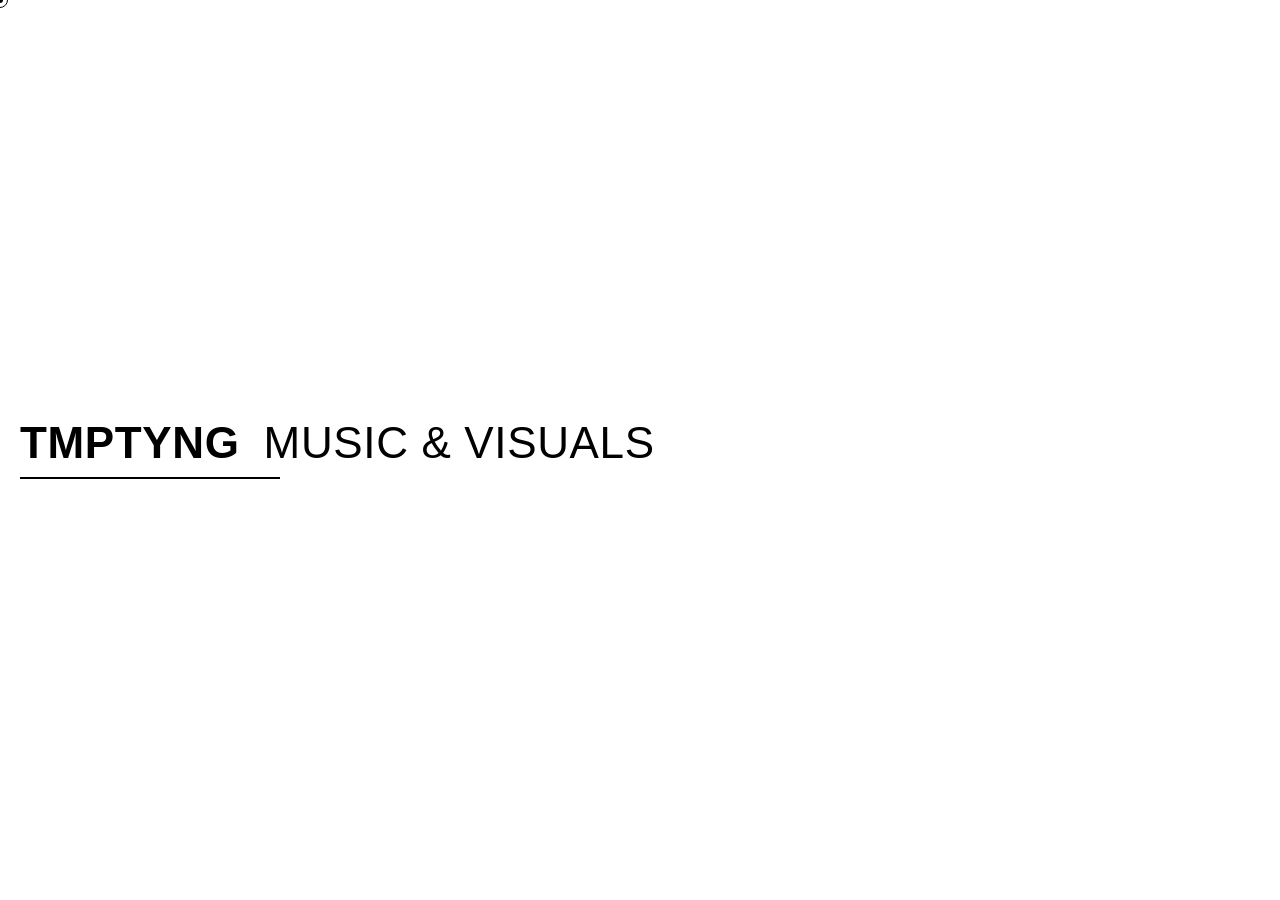
==== tmptyng_frontend/index.html @ a71682e7 "First stab at the site" ====
<!DOCTYPE html>
<html lang="en">
<head>
    <meta charset="utf-8">
    <meta name="viewport" content="width=device-width, initial-scale=1">
    <title>TMPTYNG</title>
    <meta name="description" content="TMPTYNG is an audio-visual project exploring sound and image through real-time process.">
    <meta property="og:title" content="TMPTYNG">
    <meta property="og:description" content="TMPTYNG is an audio-visual project exploring sound and image through real-time process.">
    <meta name="twitter:card" content="summary_large_image">
    <link rel="icon" href="data:,">
    <link rel="stylesheet" href="css/style.css">
</head>
<body class="is-loading">

    <div id="cursor" class="cursor" aria-hidden="true"></div>
    <div id="cursor-small" class="cursor-small" aria-hidden="true"></div>

    <header class="site-header">
        <div class="header-row">
            <a class="logo" href="/">TMPTYNG</a>
            <nav aria-label="Main navigation">
                <ul class="nav-list">
                    <li><a href="#">.VISUALS</a></li>
                    <li><a href="#">.COMPOSITION</a></li>
                    <li><a href="#">.EVENTS</a></li>
                    <li><a href="#">.PRINTS</a></li>
                    <li><a href="#">.ABOUT</a></li>
                </ul>
            </nav>
        </div>
    </header>

    <div id="intro" class="intro">
        <div class="intro-text">
            <p class="intro-line"><span>TMPTYNG</span></p>
            <p class="intro-line intro-line--sub"><span>MUSIC &amp; VISUALS</span></p>
        </div>
        <div class="intro-bar">
            <div id="intro-bar-fill" class="intro-bar-fill"></div>
        </div>
    </div>

    <main class="hero">
        <div class="hero-media" aria-hidden="true">
            <!-- Replace with: <video autoplay muted loop playsinline src="..."></video> -->
        </div>
        <div class="hero-scrim"></div>

        <div class="hero-info">
            <div class="hero-heading">
                <h1 class="hero-index">
                    <span id="hero-index-current">01</span> - <span id="hero-index-total">05</span>
                </h1>
                <div class="hero-title-wrap">
                    <h2 id="hero-title" class="hero-title">BIRTH AND CARNAGE</h2>
                </div>
            </div>

            <div class="filmstrip" id="filmstrip">
                <div class="filmstrip-playhead" id="filmstrip-playhead"></div>
                <button class="filmstrip-item is-active" type="button" data-index="0" data-title="BIRTH AND CARNAGE">
                    <span class="filmstrip-label">01</span>
                </button>
                <button class="filmstrip-item" type="button" data-index="1" data-title="THE SPACE BETWEEN">
                    <span class="filmstrip-label">02</span>
                </button>
                <button class="filmstrip-item" type="button" data-index="2" data-title="REIGNING CHAMP">
                    <span class="filmstrip-label">03</span>
                </button>
                <button class="filmstrip-item" type="button" data-index="3" data-title="MASTER OF FORM">
                    <span class="filmstrip-label">04</span>
                </button>
                <button class="filmstrip-item" type="button" data-index="4" data-title="BETTER TOGETHER">
                    <span class="filmstrip-label">05</span>
                </button>
            </div>
        </div>
    </main>

    <script src="js/main.js"></script>
</body>
</html>
---- tmptyng_frontend/css/style.css ----
/* ---------------------------------------------------------
   TMPTYNG — base
--------------------------------------------------------- */

:root {
    --bg: #000;
    --fg: #fff;
    --frame: 20px;
    --gutter: 16px;
    --header-h: 88px;
    --ease: cubic-bezier(.22, 1, .36, 1);
}

* {
    box-sizing: border-box;
}

html, body {
    margin: 0;
    padding: 0;
    background: var(--bg);
    color: var(--fg);
}

body {
    font-family: "Helvetica Neue", Helvetica, Arial, sans-serif;
    -webkit-font-smoothing: antialiased;
    min-height: 100svh;
    overflow-x: hidden;
}

a {
    color: inherit;
    text-decoration: none;
}

ul {
    list-style: none;
    margin: 0;
    padding: 0;
}

button {
    font: inherit;
    color: inherit;
    background: none;
    border: 0;
    padding: 0;
    cursor: pointer;
}

.label,
.logo,
.nav-list a,
.hero-index,
.hero-title,
.intro-text,
.filmstrip-label {
    text-transform: uppercase;
    letter-spacing: 0.04em;
}

/* ---------------------------------------------------------
   Custom cursor
--------------------------------------------------------- */

@media (hover: hover) and (pointer: fine) {
    body {
        cursor: none;
    }

    a, button {
        cursor: none;
    }
}

.cursor,
.cursor-small {
    position: fixed;
    top: 0;
    left: 0;
    pointer-events: none;
    transform: translate3d(-50%, -50%, 0);
    mix-blend-mode: difference;
    z-index: 9999;
    will-change: transform;
}

.cursor {
    width: 16px;
    height: 16px;
    border: 1px solid var(--fg);
    border-radius: 50%;
    transition: width .2s var(--ease), height .2s var(--ease);
}

.cursor-small {
    width: 6px;
    height: 6px;
    background: var(--fg);
    border-radius: 50%;
}

@media (hover: none), (pointer: coarse) {
    .cursor,
    .cursor-small {
        display: none;
    }
}

/* ---------------------------------------------------------
   Header
--------------------------------------------------------- */

.site-header {
    position: fixed;
    top: 0;
    left: 0;
    width: 100%;
    z-index: 400;
    padding: var(--frame);
    mix-blend-mode: difference;
    color: var(--fg);
}

.header-row {
    display: flex;
    align-items: flex-start;
    justify-content: space-between;
    gap: var(--gutter);
}

.logo {
    font-size: clamp(1rem, 2vw, 1.15rem);
    font-weight: 600;
}

.nav-list {
    display: flex;
    gap: clamp(16px, 2.5vw, 40px);
    font-size: 0.75rem;
}

.nav-list a {
    opacity: 0.5;
    transition: opacity .25s var(--ease);
}

.nav-list a:hover {
    opacity: 1;
}

@media (max-width: 640px) {
    .nav-list {
        gap: 12px;
        flex-wrap: wrap;
        justify-content: flex-end;
        font-size: 0.65rem;
    }
}

/* ---------------------------------------------------------
   Intro
--------------------------------------------------------- */

.intro {
    position: fixed;
    inset: 0;
    z-index: 500;
    background: var(--fg);
    color: var(--bg);
    display: flex;
    flex-direction: column;
    align-items: flex-start;
    justify-content: center;
    padding: var(--frame);
    gap: 12px;
    transition: opacity .7s var(--ease), visibility 0s linear .7s;
}

.is-loaded .intro {
    opacity: 0;
    visibility: hidden;
}

.intro-text {
    display: flex;
    align-items: baseline;
    gap: clamp(12px, 2vw, 24px);
    flex-wrap: wrap;
}

.intro-line {
    margin: 0;
    overflow: hidden;
    font-size: clamp(1.5rem, 5vw, 2.75rem);
    font-weight: 600;
    line-height: 1;
}

.intro-line--sub {
    font-weight: 400;
}

.intro-line span {
    display: block;
    transform: translateY(100%);
    animation: intro-rise .7s var(--ease) forwards;
}

.intro-line--sub span {
    animation-delay: .15s;
}

@keyframes intro-rise {
    to { transform: translateY(0); }
}

.intro-bar {
    width: min(260px, 60vw);
    height: 2px;
    background: rgba(0, 0, 0, .2);
}

.intro-bar-fill {
    height: 100%;
    width: 0%;
    background: var(--bg);
    transition: width 1.1s var(--ease);
}

/* ---------------------------------------------------------
   Hero
--------------------------------------------------------- */

.hero {
    position: relative;
    width: 100%;
    height: 100svh;
    overflow: hidden;
    background: var(--bg);
}

.hero-media {
    position: absolute;
    inset: 0;
    background: linear-gradient(120deg, #1a1a1a, #050505 40%, #262626 75%, #0a0a0a);
    background-size: 220% 220%;
    animation: hero-drift 16s ease-in-out infinite;
}

@keyframes hero-drift {
    0%   { background-position: 0% 30%; }
    50%  { background-position: 100% 70%; }
    100% { background-position: 0% 30%; }
}

.hero-scrim {
    position: absolute;
    inset: 0;
    background: linear-gradient(0deg, rgba(0,0,0,.65) 0%, rgba(0,0,0,0) 45%);
}

.hero-info {
    position: absolute;
    left: 0;
    bottom: 0;
    width: 100%;
    padding: var(--frame);
    display: flex;
    flex-direction: column;
    gap: 20px;
    opacity: 0;
    transform: translateY(12px);
    transition: opacity .8s var(--ease) .3s, transform .8s var(--ease) .3s;
}

.is-loaded .hero-info {
    opacity: 1;
    transform: translateY(0);
}

.hero-heading {
    display: flex;
    align-items: baseline;
    gap: 24px;
    flex-wrap: wrap;
}

.hero-index {
    margin: 0;
    font-size: 0.85rem;
    font-weight: 500;
    white-space: nowrap;
}

.hero-title-wrap {
    overflow: hidden;
    height: 1.4em;
}

.hero-title {
    margin: 0;
    font-size: clamp(1rem, 2.4vw, 1.5rem);
    font-weight: 500;
    transition: transform .4s var(--ease), opacity .4s var(--ease);
}

.hero-title.is-swapping {
    transform: translateY(-100%);
    opacity: 0;
}

/* ---------------------------------------------------------
   Filmstrip
--------------------------------------------------------- */

.filmstrip {
    position: relative;
    display: flex;
    gap: 2px;
    width: fit-content;
    max-width: 100%;
    overflow-x: auto;
}

.filmstrip-playhead {
    position: absolute;
    top: 0;
    left: 0;
    width: 2px;
    height: 100%;
    background: var(--fg);
    transition: left .4s var(--ease);
    pointer-events: none;
}

.filmstrip-item {
    position: relative;
    width: 96px;
    aspect-ratio: 16 / 10;
    background: #171717;
    display: flex;
    align-items: flex-end;
    padding: 6px;
    opacity: .45;
    transition: opacity .3s var(--ease), background .3s var(--ease);
    flex: none;
}

.filmstrip-item:hover {
    opacity: .75;
}

.filmstrip-item.is-active {
    opacity: 1;
    background: #232323;
}

.filmstrip-label {
    font-size: 0.65rem;
    font-weight: 500;
}

@media (max-width: 640px) {
    .filmstrip-item {
        width: 64px;
    }
}
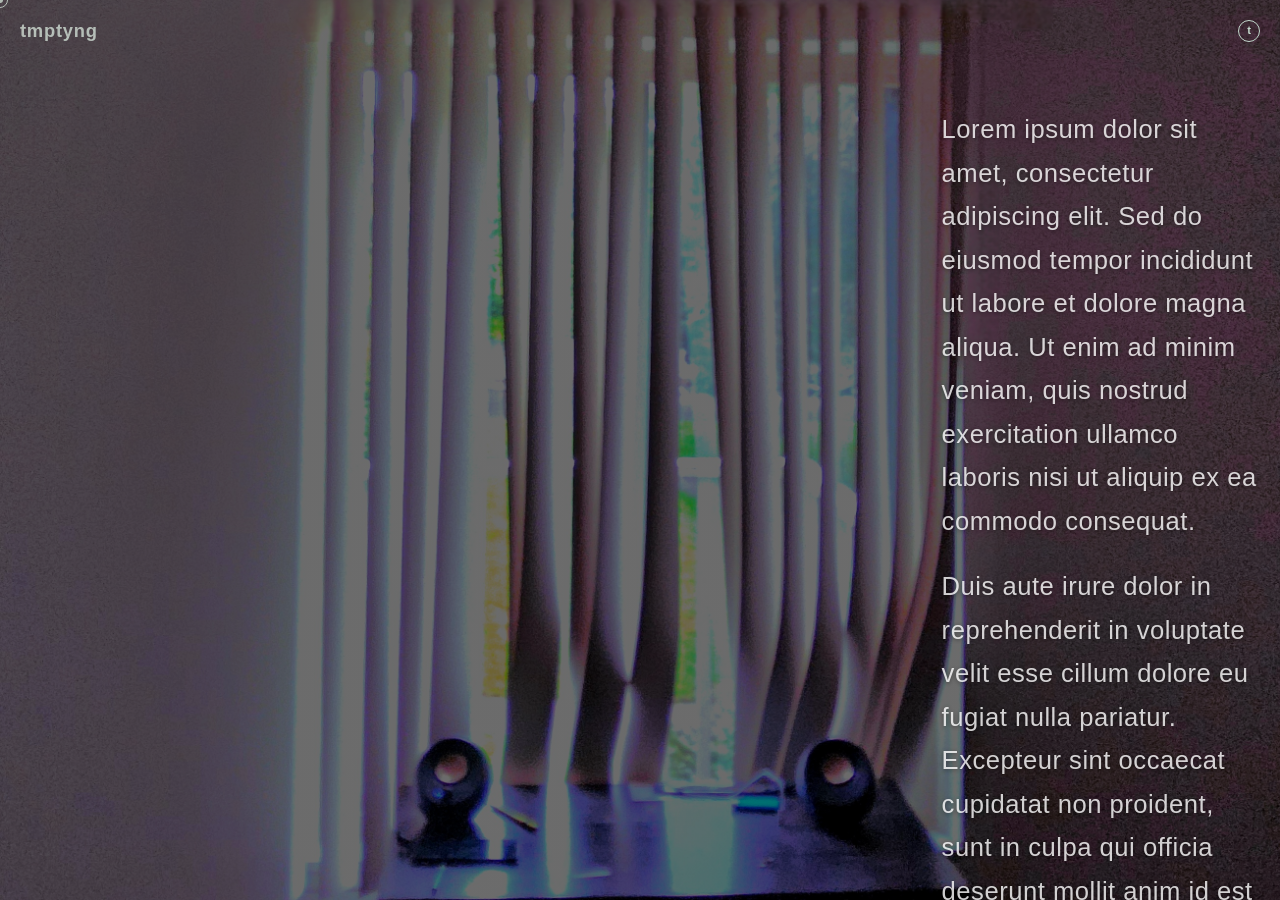
==== commit 0bc9b236: "Doing more specific designing and implementing for the site" ====
--- a/tmptyng_frontend/index.html
+++ b/tmptyng_frontend/index.html
@@ -3,7 +3,7 @@
 <head>
     <meta charset="utf-8">
     <meta name="viewport" content="width=device-width, initial-scale=1">
-    <title>TMPTYNG</title>
+    <title>tmptyng</title>
     <meta name="description" content="TMPTYNG is an audio-visual project exploring sound and image through real-time process.">
     <meta property="og:title" content="TMPTYNG">
     <meta property="og:description" content="TMPTYNG is an audio-visual project exploring sound and image through real-time process.">
@@ -13,28 +13,35 @@
 </head>
 <body class="is-loading">
 
+    <div class="bg-shader" aria-hidden="true"></div>
+
     <div id="cursor" class="cursor" aria-hidden="true"></div>
     <div id="cursor-small" class="cursor-small" aria-hidden="true"></div>
 
     <header class="site-header">
         <div class="header-row">
-            <a class="logo" href="/">TMPTYNG</a>
-            <nav aria-label="Main navigation">
-                <ul class="nav-list">
-                    <li><a href="#">.VISUALS</a></li>
-                    <li><a href="#">.COMPOSITION</a></li>
-                    <li><a href="#">.EVENTS</a></li>
-                    <li><a href="#">.PRINTS</a></li>
-                    <li><a href="#">.ABOUT</a></li>
-                </ul>
+            <a class="logo" href="/">tmptyng</a>
+            <nav class="site-nav" aria-label="Main navigation">
+                <div class="nav-collapse" id="nav-collapse">
+                    <ul class="nav-list">
+                        <li><a href="#">visuals</a></li>
+                        <li><a href="#">composition</a></li>
+                        <li><a href="#">events</a></li>
+                        <li><a href="#">prints</a></li>
+                        <li><a href="#">about</a></li>
+                    </ul>
+                </div>
+                <button type="button" class="nav-toggle" id="nav-toggle" aria-expanded="false" aria-controls="nav-collapse" aria-label="Toggle navigation menu">
+                    <span class="nav-toggle-mark">t</span>
+                </button>
             </nav>
         </div>
     </header>
 
     <div id="intro" class="intro">
         <div class="intro-text">
-            <p class="intro-line"><span>TMPTYNG</span></p>
-            <p class="intro-line intro-line--sub"><span>MUSIC &amp; VISUALS</span></p>
+            <p class="intro-line"><span>tmptyng</span></p>
+            <p class="intro-line intro-line--sub"><span>music : writings : visuals : projects</span></p>
         </div>
         <div class="intro-bar">
             <div id="intro-bar-fill" class="intro-bar-fill"></div>
@@ -42,40 +49,17 @@
     </div>
 
     <main class="hero">
-        <div class="hero-media" aria-hidden="true">
-            <!-- Replace with: <video autoplay muted loop playsinline src="..."></video> -->
-        </div>
-        <div class="hero-scrim"></div>
+        <!-- Optional: <video autoplay muted loop playsinline src="..."> can go here, above the site background -->
 
-        <div class="hero-info">
-            <div class="hero-heading">
-                <h1 class="hero-index">
-                    <span id="hero-index-current">01</span> - <span id="hero-index-total">05</span>
-                </h1>
-                <div class="hero-title-wrap">
-                    <h2 id="hero-title" class="hero-title">BIRTH AND CARNAGE</h2>
-                </div>
+        <aside class="side-panel" aria-label="About tmptyng">
+            <div class="side-panel-inner">
+                <p>Lorem ipsum dolor sit amet, consectetur adipiscing elit. Sed do eiusmod tempor incididunt ut labore et dolore magna aliqua. Ut enim ad minim veniam, quis nostrud exercitation ullamco laboris nisi ut aliquip ex ea commodo consequat.</p>
+                <p>Duis aute irure dolor in reprehenderit in voluptate velit esse cillum dolore eu fugiat nulla pariatur. Excepteur sint occaecat cupidatat non proident, sunt in culpa qui officia deserunt mollit anim id est laborum.</p>
+                <p>Sed ut perspiciatis unde omnis iste natus error sit voluptatem accusantium doloremque laudantium, totam rem aperiam, eaque ipsa quae ab illo inventore veritatis et quasi architecto beatae vitae dicta sunt explicabo.</p>
+                <p>Nemo enim ipsam voluptatem quia voluptas sit aspernatur aut odit aut fugit, sed quia consequuntur magni dolores eos qui ratione voluptatem sequi nesciunt. Neque porro quisquam est, qui dolorem ipsum quia dolor sit amet.</p>
+                <p>At vero eos et accusamus et iusto odio dignissimos ducimus qui blanditiis praesentium voluptatum deleniti atque corrupti quos dolores et quas molestias excepturi sint occaecati cupiditate non provident.</p>
             </div>
-
-            <div class="filmstrip" id="filmstrip">
-                <div class="filmstrip-playhead" id="filmstrip-playhead"></div>
-                <button class="filmstrip-item is-active" type="button" data-index="0" data-title="BIRTH AND CARNAGE">
-                    <span class="filmstrip-label">01</span>
-                </button>
-                <button class="filmstrip-item" type="button" data-index="1" data-title="THE SPACE BETWEEN">
-                    <span class="filmstrip-label">02</span>
-                </button>
-                <button class="filmstrip-item" type="button" data-index="2" data-title="REIGNING CHAMP">
-                    <span class="filmstrip-label">03</span>
-                </button>
-                <button class="filmstrip-item" type="button" data-index="3" data-title="MASTER OF FORM">
-                    <span class="filmstrip-label">04</span>
-                </button>
-                <button class="filmstrip-item" type="button" data-index="4" data-title="BETTER TOGETHER">
-                    <span class="filmstrip-label">05</span>
-                </button>
-            </div>
-        </div>
+        </aside>
     </main>
 
     <script src="js/main.js"></script>
--- a/tmptyng_frontend/css/style.css
+++ b/tmptyng_frontend/css/style.css
@@ -27,6 +27,37 @@
     -webkit-font-smoothing: antialiased;
     min-height: 100svh;
     overflow-x: hidden;
+    background-image:
+        linear-gradient(rgba(0, 0, 0, .55), rgba(0, 0, 0, .55)),
+        url("../assets/images/backgrounds/tmptyng_static_site_background.jpg");
+    background-size: cover;
+    background-position: center;
+    background-repeat: no-repeat;
+    background-attachment: fixed;
+}
+
+.bg-shader {
+    position: fixed;
+    inset: -10%;
+    background-image:
+        linear-gradient(rgba(0, 0, 0, .55), rgba(0, 0, 0, .55)),
+        url("../assets/images/backgrounds/tmptyng_static_site_background.jpg");
+    background-size: cover;
+    background-position: center;
+    background-repeat: no-repeat;
+    filter: blur(45px);
+    opacity: .7;
+    -webkit-mask-image: linear-gradient(100deg, transparent 0%, transparent 38%, #000 50%, transparent 62%, transparent 100%);
+    mask-image: linear-gradient(100deg, transparent 0%, transparent 38%, #000 50%, transparent 62%, transparent 100%);
+    -webkit-mask-size: 320% 100%;
+    mask-size: 320% 100%;
+    animation: shader-sweep 10s linear infinite;
+    pointer-events: none;
+}
+
+@keyframes shader-sweep {
+    from { -webkit-mask-position: 140% 0; mask-position: 140% 0; }
+    to   { -webkit-mask-position: -40% 0; mask-position: -40% 0; }
 }
 
 a {
@@ -50,13 +81,15 @@
 }
 
 .label,
-.logo,
-.nav-list a,
-.hero-index,
 .hero-title,
-.intro-text,
 .filmstrip-label {
     text-transform: uppercase;
+    letter-spacing: 0.04em;
+}
+
+.logo,
+.intro-text,
+.nav-list a {
     letter-spacing: 0.04em;
 }
 
@@ -135,19 +168,65 @@
     font-weight: 600;
 }
 
+.site-nav {
+    display: flex;
+    align-items: center;
+    gap: 20px;
+}
+
+.nav-collapse {
+    display: grid;
+    grid-template-columns: 0fr;
+    overflow: hidden;
+    transition: grid-template-columns .45s var(--ease);
+}
+
+.nav-collapse.is-open {
+    grid-template-columns: 1fr;
+}
+
 .nav-list {
     display: flex;
     gap: clamp(16px, 2.5vw, 40px);
     font-size: 0.75rem;
+    min-width: 0;
+    overflow: hidden;
 }
 
 .nav-list a {
+    display: block;
+    white-space: nowrap;
     opacity: 0.5;
     transition: opacity .25s var(--ease);
 }
 
 .nav-list a:hover {
     opacity: 1;
+}
+
+.nav-toggle {
+    display: flex;
+    align-items: center;
+    justify-content: center;
+    flex: none;
+    width: 22px;
+    height: 22px;
+    border: 1px solid var(--fg);
+    border-radius: 50%;
+    background: transparent;
+    transition: background .25s var(--ease), color .25s var(--ease);
+}
+
+.nav-toggle:hover {
+    background: var(--fg);
+    color: var(--bg);
+}
+
+.nav-toggle-mark {
+    font-size: 0.7rem;
+    font-weight: 600;
+    line-height: 1;
+    text-transform: lowercase;
 }
 
 @media (max-width: 640px) {
@@ -199,6 +278,7 @@
 }
 
 .intro-line--sub {
+    font-size: clamp(0.85rem, 2.2vw, 1.25rem);
     font-weight: 400;
 }
 
@@ -238,21 +318,65 @@
     width: 100%;
     height: 100svh;
     overflow: hidden;
-    background: var(--bg);
-}
-
-.hero-media {
+}
+
+.side-panel {
     position: absolute;
-    inset: 0;
-    background: linear-gradient(120deg, #1a1a1a, #050505 40%, #262626 75%, #0a0a0a);
-    background-size: 220% 220%;
-    animation: hero-drift 16s ease-in-out infinite;
-}
-
-@keyframes hero-drift {
-    0%   { background-position: 0% 30%; }
-    50%  { background-position: 100% 70%; }
-    100% { background-position: 0% 30%; }
+    top: 0;
+    right: 0;
+    height: 100%;
+    width: clamp(260px, 28vw, 420px);
+    padding: calc(var(--header-h) + var(--frame)) var(--frame) var(--frame);
+    overflow-y: auto;
+    background: transparent;
+    border: none;
+    opacity: 0;
+    transform: translateY(12px);
+    transition: opacity .8s var(--ease) .3s, transform .8s var(--ease) .3s;
+    scrollbar-width: thin;
+    scrollbar-color: rgba(255, 255, 255, .3) transparent;
+    -webkit-mask-image: linear-gradient(to bottom, transparent 0, transparent calc(var(--header-h) - 24px), #000 var(--header-h), #000 100%);
+    mask-image: linear-gradient(to bottom, transparent 0, transparent calc(var(--header-h) - 24px), #000 var(--header-h), #000 100%);
+}
+
+.is-loaded .side-panel {
+    opacity: 1;
+    transform: translateY(0);
+}
+
+.side-panel::-webkit-scrollbar {
+    width: 4px;
+}
+
+.side-panel::-webkit-scrollbar-track {
+    background: transparent;
+}
+
+.side-panel::-webkit-scrollbar-thumb {
+    background: rgba(255, 255, 255, .3);
+}
+
+.side-panel-inner {
+    display: flex;
+    flex-direction: column;
+    gap: 1.4em;
+}
+
+.side-panel p {
+    margin: 0;
+    color: var(--fg);
+    font-size: 1.6rem;
+    line-height: 1.7;
+    letter-spacing: 0.02em;
+    opacity: .8;
+    text-shadow: 0 1px 4px rgba(0, 0, 0, .5);
+}
+
+@media (max-width: 640px) {
+    .side-panel {
+        width: min(78vw, 320px);
+        padding: calc(var(--header-h) + var(--frame) + 16px) var(--frame) var(--frame);
+    }
 }
 
 .hero-scrim {
@@ -285,13 +409,6 @@
     align-items: baseline;
     gap: 24px;
     flex-wrap: wrap;
-}
-
-.hero-index {
-    margin: 0;
-    font-size: 0.85rem;
-    font-weight: 500;
-    white-space: nowrap;
 }
 
 .hero-title-wrap {
